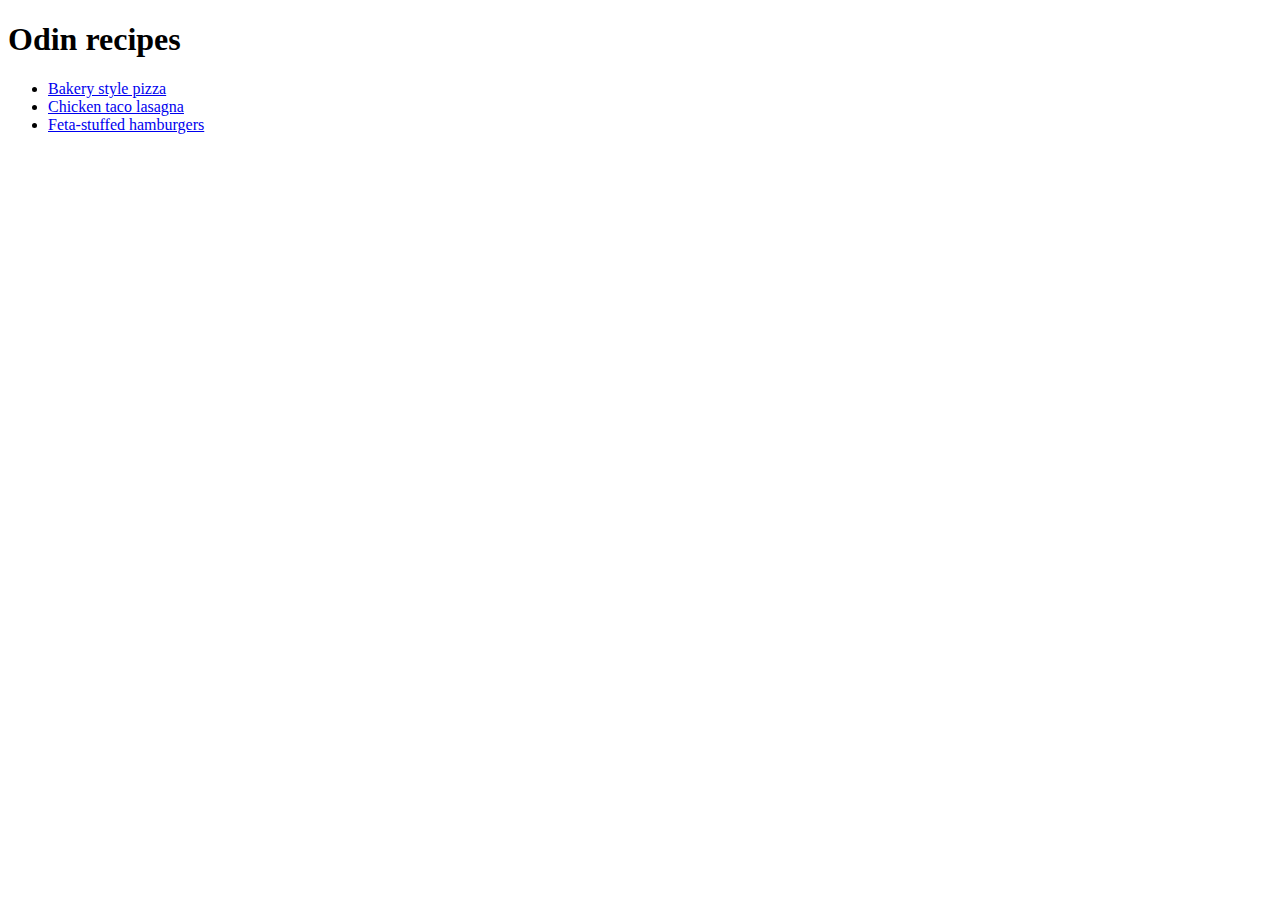
==== index.html @ 117dfd5d "Add index and recipes html files" ====
<!DOCTYPE html>
<html lang="en">
<head>
    <meta charset="UTF-8">
    <meta http-equiv="X-UA-Compatible" content="IE=edge">
    <meta name="viewport" content="width=device-width, initial-scale=1.0">
    <title>Odin recipes</title>
</head>

<body>

    <h1>Odin recipes</h1>
    <ul>
        <li><a href="./recipes/pizza.html">Bakery style pizza</a></li>
        <li><a href="./recipes/lasagna.html">Chicken taco lasagna</a></li>
        <li><a href="./recipes/hamburger.html">Feta-stuffed hamburgers</a></li>
    </ul>

</body>

</html>
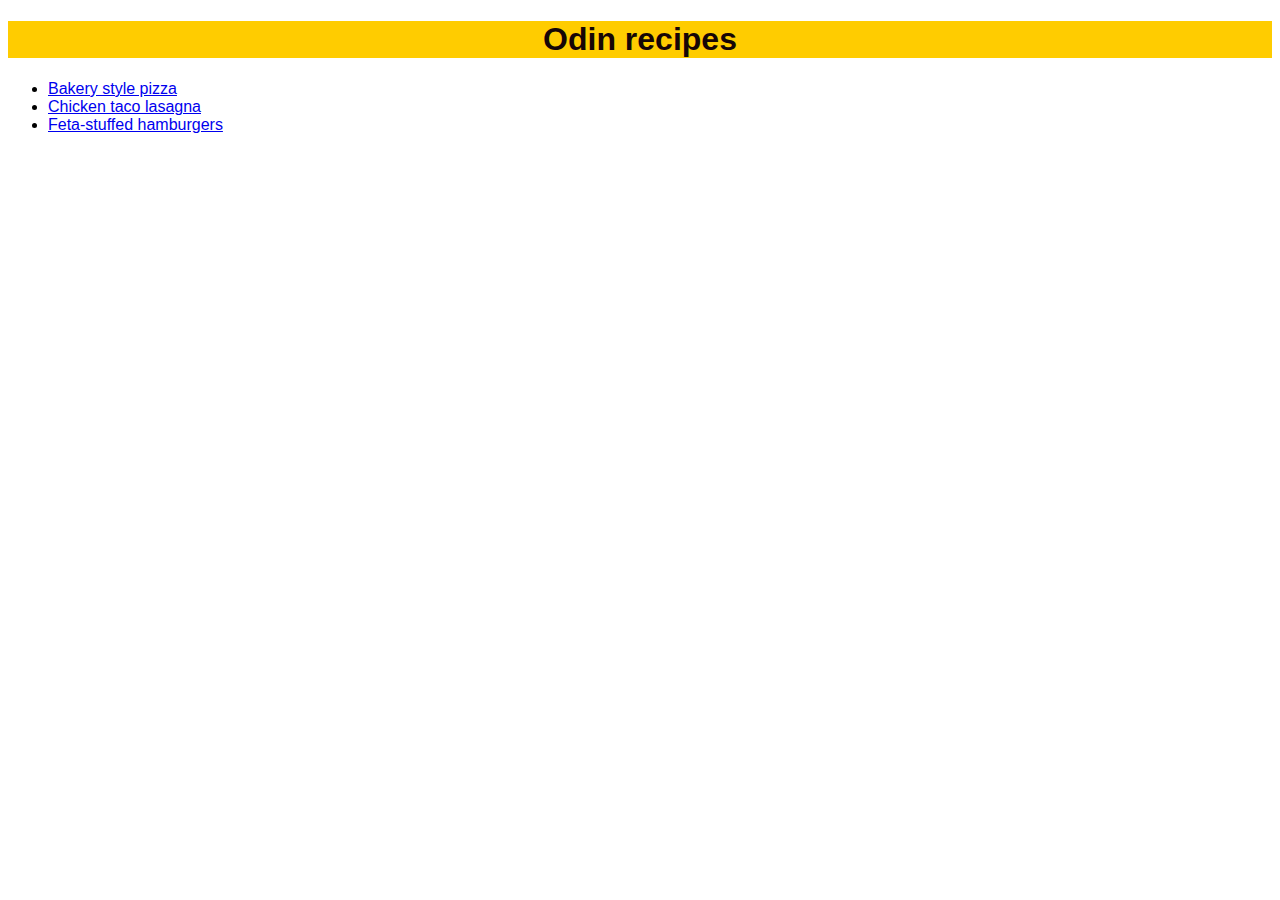
==== commit 2953f623: "Add CSS code to existing recipes project" ====
--- a/index.html
+++ b/index.html
@@ -5,11 +5,12 @@
     <meta http-equiv="X-UA-Compatible" content="IE=edge">
     <meta name="viewport" content="width=device-width, initial-scale=1.0">
     <title>Odin recipes</title>
+    <link rel="stylesheet" href="styles.css">
 </head>
 
 <body>
 
-    <h1>Odin recipes</h1>
+    <h1 class="title">Odin recipes</h1>
     <ul>
         <li><a href="./recipes/pizza.html">Bakery style pizza</a></li>
         <li><a href="./recipes/lasagna.html">Chicken taco lasagna</a></li>
--- a/styles.css
+++ b/styles.css
@@ -0,0 +1,34 @@
+
+* {
+    font-family: "Lucida", Helvetica, sans-serif;
+}
+
+.title {
+    background-color: rgb(255, 204, 0);
+    color: rgb(22, 6, 6);
+    text-align: center;
+    font-size: 32px;
+}
+
+.subtitle {
+    font-size: 32px;
+    text-align: center;
+    color: dimgray;
+/}
+
+.subtitle.hamburger {
+    background-color: rgb(143, 115, 115);
+}
+
+.subtitle.lasagna {
+    background-color: rgb(255, 183, 0);
+}
+
+.subtitle.pizza {
+    background-color: coral;
+}
+
+h2 {
+    font-size: 18px;
+    background-color: aqua;
+}